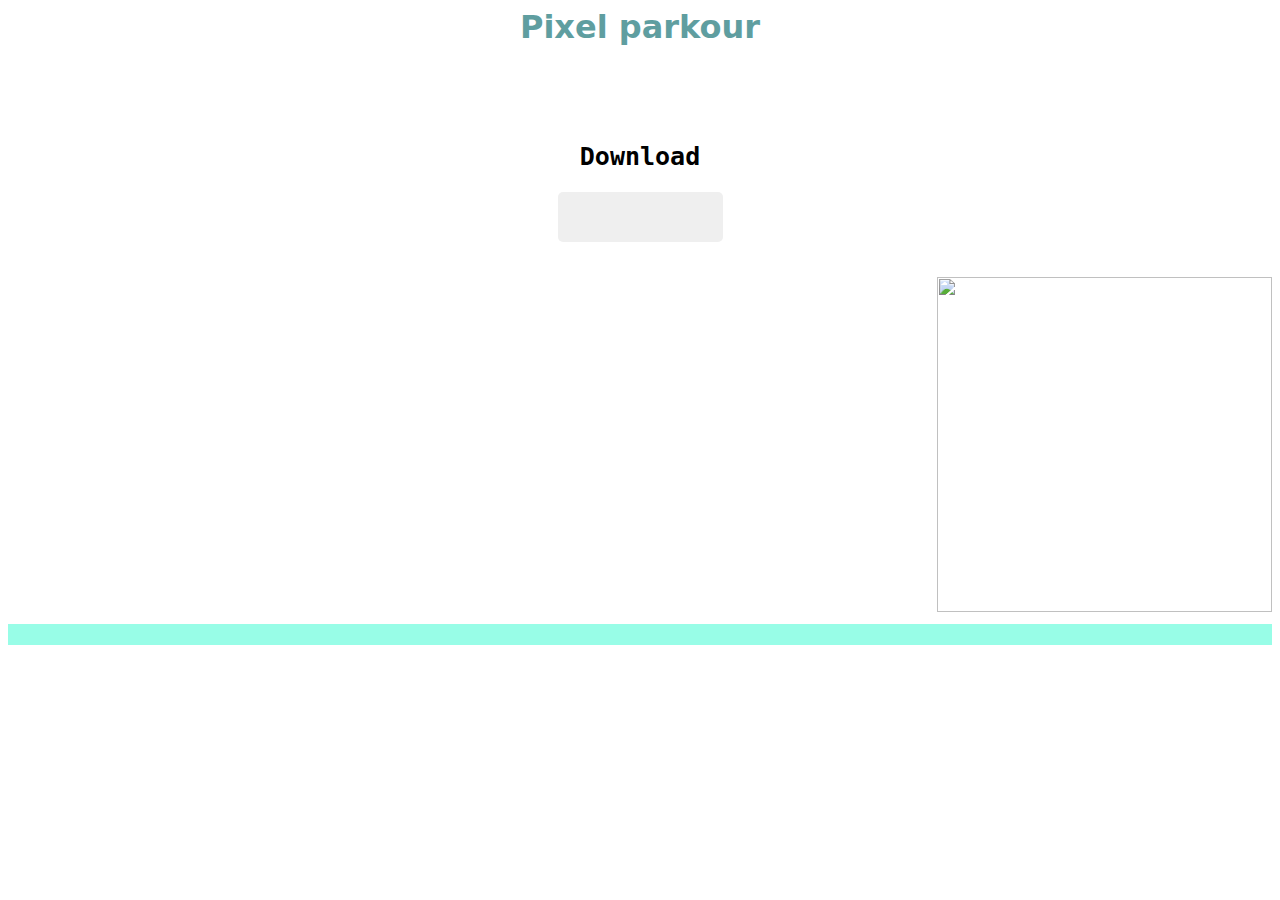
==== index.html @ 95633fab "Update index.html" ====
<body>
<head>
    <title>pixel parkour 1.0</title>
    <link rel="icon" href="favicon.png">
</head>
<h1>Pixel parkour</h1>
<br>
<br>
<br>
<h2 class="download">Download</h2>
<h3><a href="https://www.mediafire.com/file/zlkifp0umz1t2nj/pixel_parkour_setup.exe/file"><button>ㅤㅤㅤㅤㅤㅤㅤㅤㅤㅤㅤ</button></a></h3>
<p>
    <img src="https://i.ibb.co/3T1f4Wr/pixel-parkour-web-image.png">
</p>
<style>
    p {
        float: right;
    }
    h1 {
        text-align: center;
        font-family: system-ui, -apple-system, BlinkMacSystemFont, 'Segoe UI', Roboto, Oxygen, Ubuntu, Cantarell, 'Open Sans', 'Helvetica Neue', sans-serif;
        color: cadetblue;
    }
    button {
        border: 0ch;
        border-radius: 5px;
        padding: 0%;
        height: 50;
        width: 165;
        text-align: center;
        font-family: system-ui, -apple-system, BlinkMacSystemFont, 'Segoe UI', Roboto, Oxygen, Ubuntu, Cantarell, 'Open Sans', 'Helvetica Neue', sans-serif;
        background-image: url('https://i.ibb.co/f23ZG1D/windows-image.png');
        background-size: cover;
    }
    h3 {
        text-align: center;
    }
    img {
        height: 335;
    }
    ::-webkit-scrollbar {
        width: 10px;
        background-color: grey;
    }
    ::-webkit-scrollbar-thumb {
        background-color: cadetblue;

    }
    h2 {
        text-align: center;
        font-family: monospace;
        color: black;
        font-size: 25;
    }
    body {
        height: 450;
    }
    h4 {
        background-color: rgb(152, 253, 231);
        width: auto;
    }
</style>
<br>
<br>
<br>
<br>
<br>
<br>
<br>
<br>
<br>
<br>
<br>
<br>
<br>
<br>
<br>
<br>
<br>
<br>
<br>
<h4>ㅤㅤㅤㅤ</h4>
</body>
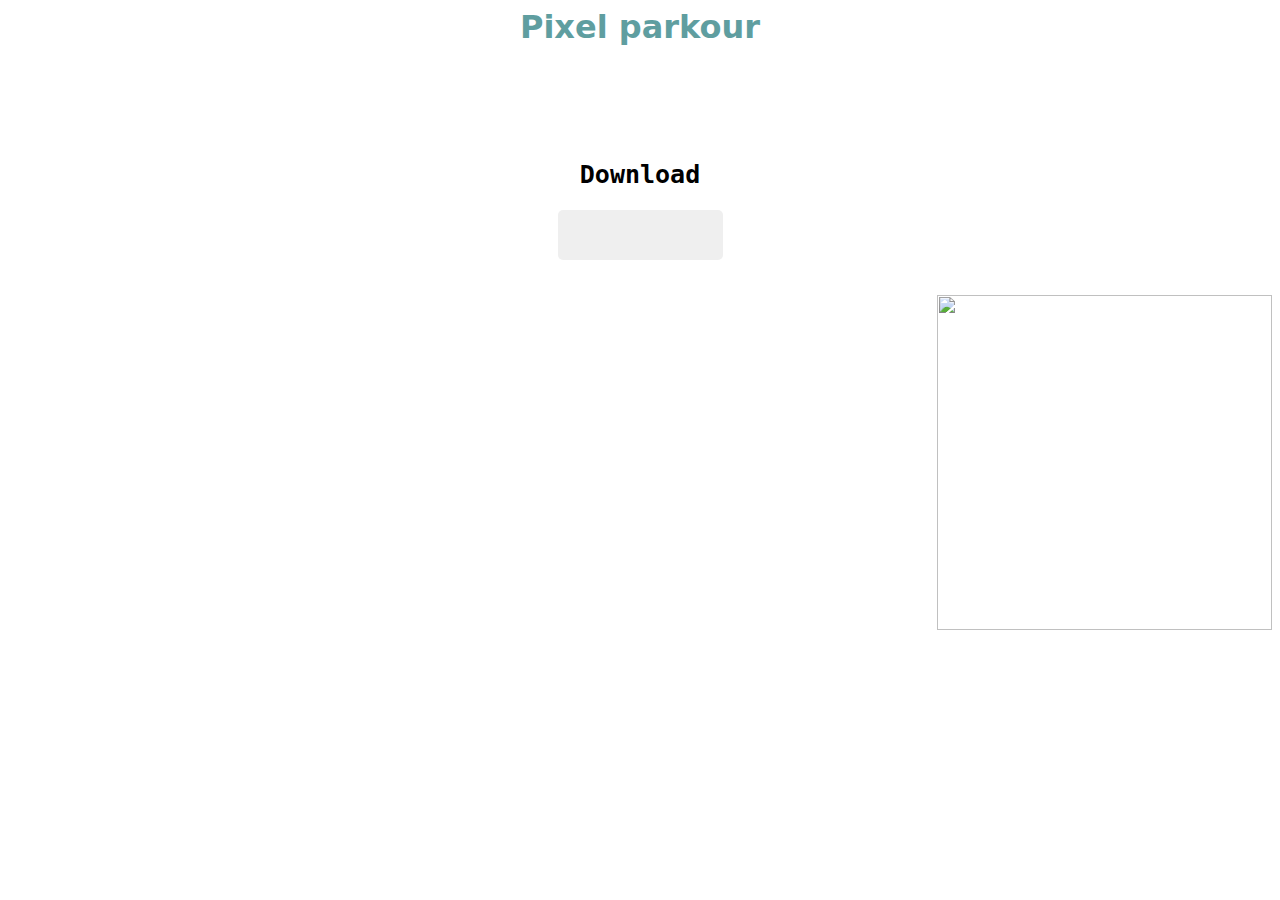
==== commit 24f823cd: "Update index.html" ====
--- a/index.html
+++ b/index.html
@@ -1,14 +1,15 @@
 <body>
 <head>
     <title>pixel parkour 1.0</title>
-    <link rel="icon" href="favicon.png">
+    <link rel="icon" href="logo.png">
 </head>
 <h1>Pixel parkour</h1>
 <br>
 <br>
 <br>
+<br>
 <h2 class="download">Download</h2>
-<h3><a href="https://www.mediafire.com/file/zlkifp0umz1t2nj/pixel_parkour_setup.exe/file"><button>ㅤㅤㅤㅤㅤㅤㅤㅤㅤㅤㅤ</button></a></h3>
+<h3><a href="https://www.mediafire.com/file/lq1q81egpx85hmw/Pixel_parkour_setup.exe/file"><button>ㅤㅤㅤㅤㅤㅤㅤㅤㅤㅤㅤ</button></a></h3>
 <p>
     <img src="https://i.ibb.co/3T1f4Wr/pixel-parkour-web-image.png">
 </p>
@@ -55,29 +56,5 @@
     body {
         height: 450;
     }
-    h4 {
-        background-color: rgb(152, 253, 231);
-        width: auto;
-    }
 </style>
-<br>
-<br>
-<br>
-<br>
-<br>
-<br>
-<br>
-<br>
-<br>
-<br>
-<br>
-<br>
-<br>
-<br>
-<br>
-<br>
-<br>
-<br>
-<br>
-<h4>ㅤㅤㅤㅤ</h4>
 </body>
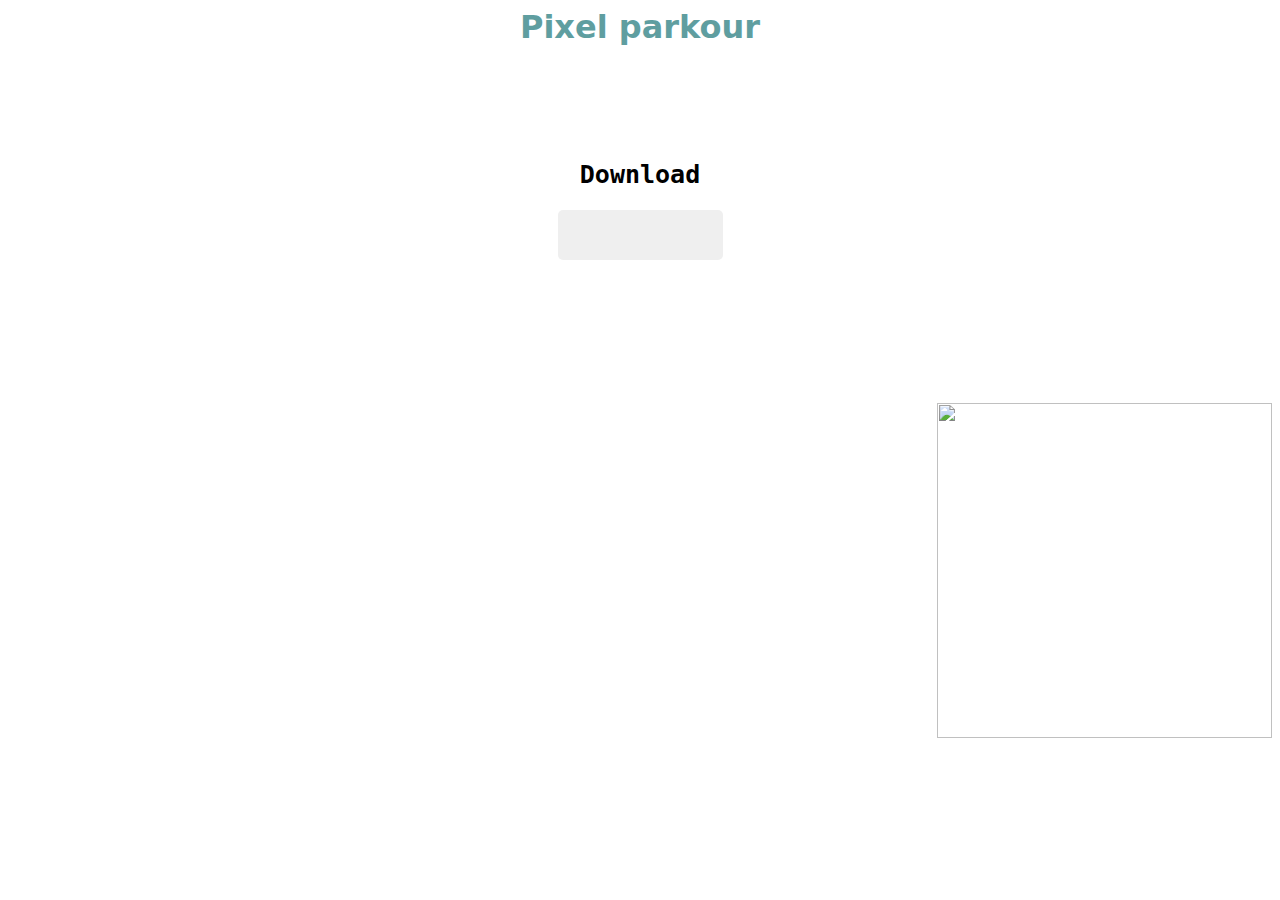
==== commit f2c5f832: "Update index.html" ====
--- a/index.html
+++ b/index.html
@@ -10,9 +10,6 @@
 <br>
 <h2 class="download">Download</h2>
 <h3><a href="https://www.mediafire.com/file/lq1q81egpx85hmw/Pixel_parkour_setup.exe/file"><button>ㅤㅤㅤㅤㅤㅤㅤㅤㅤㅤㅤ</button></a></h3>
-<p>
-    <img src="https://i.ibb.co/3T1f4Wr/pixel-parkour-web-image.png">
-</p>
 <style>
     p {
         float: right;
@@ -57,4 +54,13 @@
         height: 450;
     }
 </style>
+    <br>
+    <br>
+    <br>
+    <br>
+    <br>
+    <br>
+    <p>
+    <img src="https://i.ibb.co/3T1f4Wr/pixel-parkour-web-image.png">
+</p>
 </body>
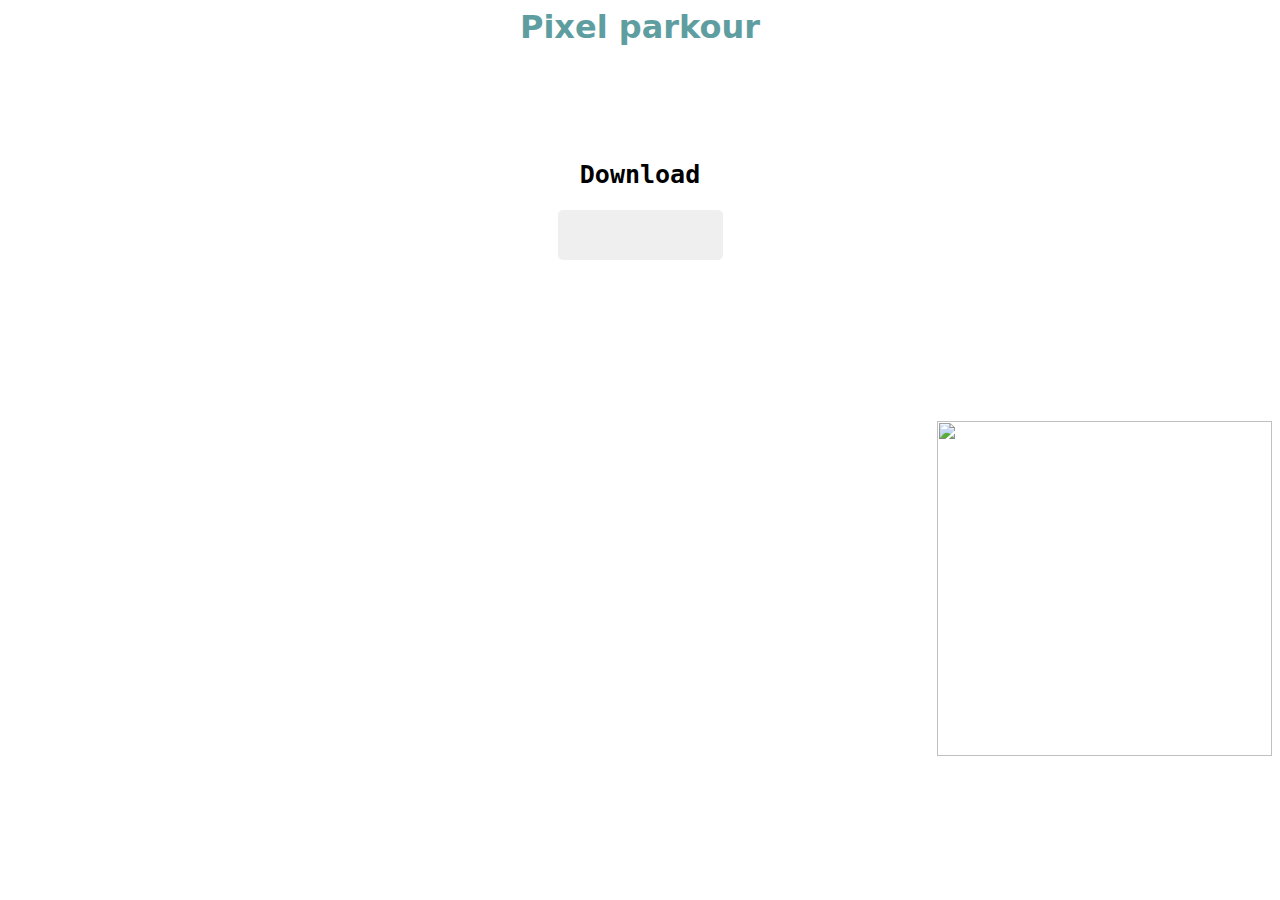
==== commit 3eb00a2e: "Update index.html" ====
--- a/index.html
+++ b/index.html
@@ -60,6 +60,7 @@
     <br>
     <br>
     <br>
+    <br>
     <p>
     <img src="https://i.ibb.co/3T1f4Wr/pixel-parkour-web-image.png">
 </p>
